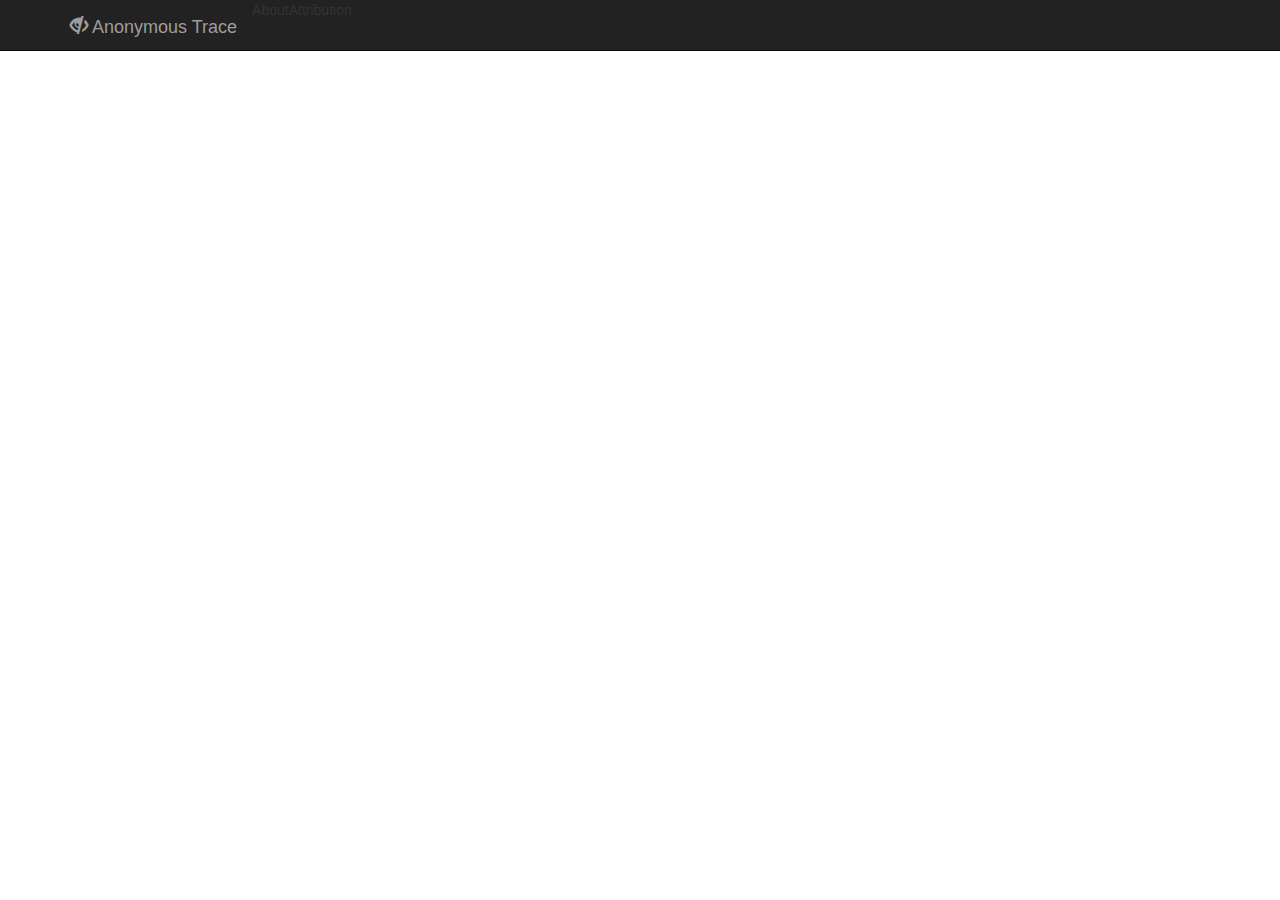
==== templates/index.html @ b655fe17 "first commit" ====
<!DOCTYPE html>
<html>
<head>
	<meta charset=utf-8 />
	<title>Anonymous traces</title>
    <meta name='viewport' content='initial-scale=1,maximum-scale=1,user-scalable=no' />
    <script src='https://api.tiles.mapbox.com/mapbox-gl-js/v0.38.0/mapbox-gl.js'></script>
    <script src="js/jquery.min.js"></script>
    <script src="js/jquery-ui.min.js"></script>
	<script src="js/ion.rangeSlider.js"></script>
	<script src='http://d3js.org/d3.v3.min.js' charset='utf-8'></script>
	<script src='js/moment.js' charset='utf-8'></script>
	<script src="https://d3js.org/d3-queue.v3.min.js"></script>
	<script src="https://maxcdn.bootstrapcdn.com/bootstrap/3.3.7/js/bootstrap.min.js" integrity="sha384-Tc5IQib027qvyjSMfHjOMaLkfuWVxZxUPnCJA7l2mCWNIpG9mGCD8wGNIcPD7Txa" crossorigin="anonymous"></script>

    <link rel="stylesheet" href="css/font-awesome.min.css"> 
    <link rel="stylesheet" href="https://api.tiles.mapbox.com/mapbox-gl-js/v0.38.0/mapbox-gl.css" />
    <link rel="stylesheet" href="css/normalize.css" />
    <link rel="stylesheet" href="css/ion.rangeSlider.css" />
    <link rel="stylesheet" href="css/ion.rangeSlider.skinFlat.css" />
	<link rel="stylesheet" href="css/style.css" />
	<link rel="stylesheet" href="https://maxcdn.bootstrapcdn.com/bootstrap/3.3.7/css/bootstrap.min.css" />
</head>

<body>
    <div class="navbar navbar-inverse navbar-fixed-top" role="navigation">
        <div class="container">
            <div class="navbar-header">
                <button type="button" class="navbar-toggle" data-toggle="collapse" data-target=".navbar-collapse">
                    <span class="sr-only">Toggle navigation</span>
                    <span class="icon-bar"></span>
                    <span class="icon-bar"></span>
                    <span class="icon-bar"></span>
                </button>
                <a class="navbar-brand" href="#"><span class="glyphicon glyphicon-eye-close"></span>  Anonymous Trace</a>
            </div>
            <div class="collapse navbar-collapse">
                <ul class="nav navbar-nav">
                    <li><div class="about">About</div></li>
                    <li><div class="attribution">Attribution</div></li>
                </ul>
            </div><!--/.nav-collapse -->
        </div>
    </div>

	<div id='map'></div>

	<div class='map-overlay'>
		<div class='map-overlay-inner' id="timeline-slider" style="display: none;">
	        <input id='slider' type='range' min='0' max='11' step='1' value='0' />
	    </div>
	    <div id='layer-add' class='map-overlay-inner'>
	    	<button type="button" class="btn btn-primary btn-block" id="layerModal-button">Add layer</button>
	    	<div class="modal fade" id="layerModal" tabindex="-1" role="dialog" aria-labelledby="layerModal" aria-hidden="true">
			    <div class="modal-dialog">
			        <div class="modal-content">
			            <div class="modal-header">
			            <button type="button" class="close" data-dismiss="modal" aria-hidden="true">&times;</button>
			            <h4 class="modal-title" id="layerModal-title">Modal title</h4>
			            </div>
			            <div class="modal-body listing" id="layerModal-body"></div>
			            <div class="modal-footer">
			                <button type="button" class="btn btn-default" data-dismiss="modal">Close</button>
			                <button type="button" class="btn btn-primary" id="layerModal-save">Load traces</button>
			        	</div>
			    	</div>
			  	</div>
			</div>
	    </div><!-- map-overlay-inner -->
		<div id='layer-listing' class='listing'></div>
	</div><!-- map-overlay -->
	<div class="map-overlay" id="layer-modal-panel" style="display: none; padding: 10px; left: 300px">
		<div class="content">
			<div class="header">
				<!-- <button type="button" class="close" data-dismiss="modal" aria-label="Close"><span aria-hidden="true">&times;</span></button>-->
				<h4 class="modal-title" id="layer-modal-panel-title"></h4>
			</div>
			<div class="body" id="layer-modal-panel-content"></div>
		</div><!-- modal-content -->
	</div><!-- modal -->


	<script src='js/script.js'></script>
</body>
</html>
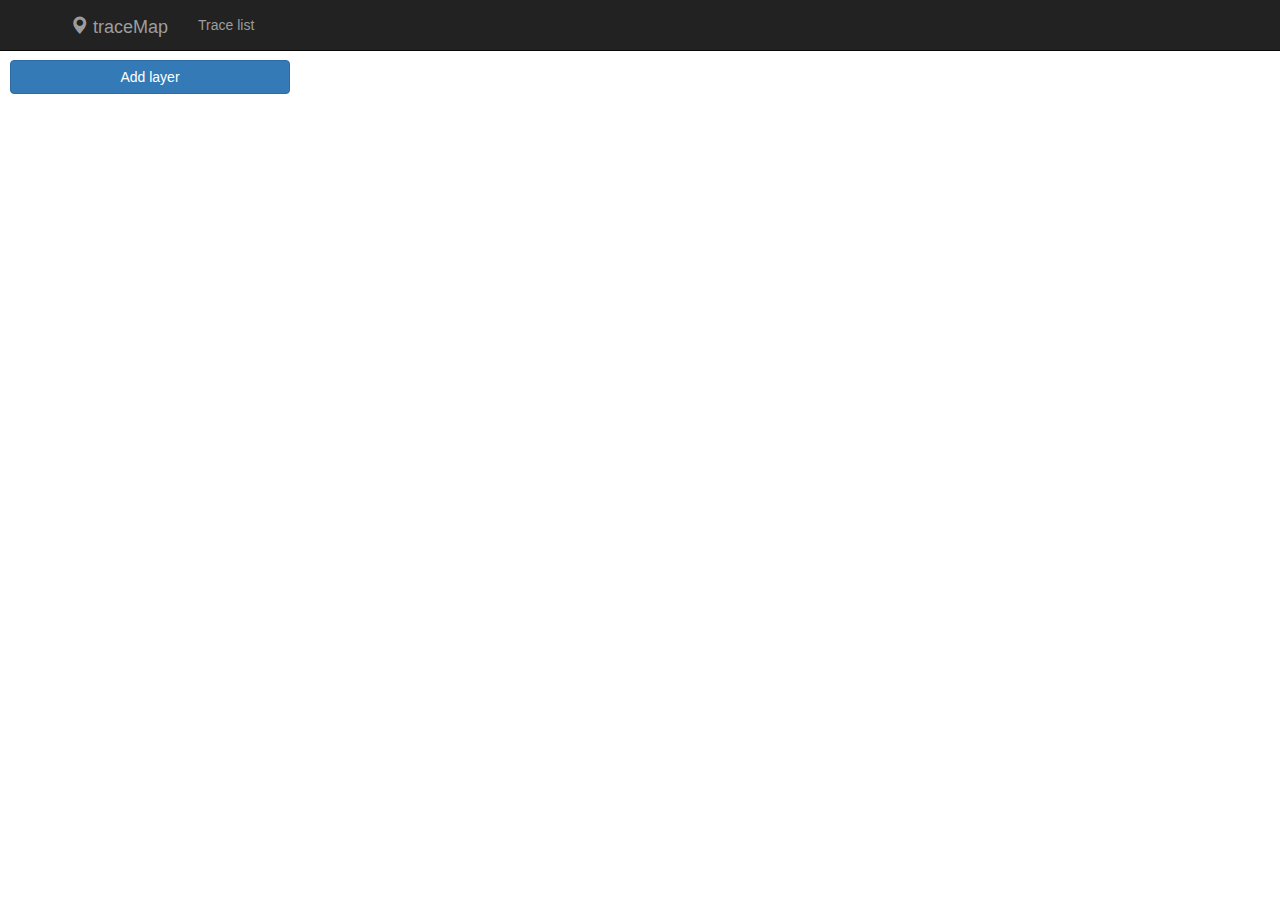
==== commit 4bf9031f: "integration of the framework" ====
--- a/templates/index.html
+++ b/templates/index.html
@@ -2,23 +2,23 @@
 <html>
 <head>
 	<meta charset=utf-8 />
-	<title>Anonymous traces</title>
+	<title>traceMap</title>
     <meta name='viewport' content='initial-scale=1,maximum-scale=1,user-scalable=no' />
     <script src='https://api.tiles.mapbox.com/mapbox-gl-js/v0.38.0/mapbox-gl.js'></script>
-    <script src="js/jquery.min.js"></script>
-    <script src="js/jquery-ui.min.js"></script>
-	<script src="js/ion.rangeSlider.js"></script>
+    <script src="../static/js/jquery.min.js"></script>
+    <script src="../static/js/jquery-ui.min.js"></script>
+	<script src="../static/js/ion.rangeSlider.js"></script>
 	<script src='http://d3js.org/d3.v3.min.js' charset='utf-8'></script>
-	<script src='js/moment.js' charset='utf-8'></script>
+	<script src='../static/js/moment.js' charset='utf-8'></script>
 	<script src="https://d3js.org/d3-queue.v3.min.js"></script>
 	<script src="https://maxcdn.bootstrapcdn.com/bootstrap/3.3.7/js/bootstrap.min.js" integrity="sha384-Tc5IQib027qvyjSMfHjOMaLkfuWVxZxUPnCJA7l2mCWNIpG9mGCD8wGNIcPD7Txa" crossorigin="anonymous"></script>
 
-    <link rel="stylesheet" href="css/font-awesome.min.css"> 
+    <link rel="stylesheet" href="../static/css/font-awesome.min.css"> 
     <link rel="stylesheet" href="https://api.tiles.mapbox.com/mapbox-gl-js/v0.38.0/mapbox-gl.css" />
-    <link rel="stylesheet" href="css/normalize.css" />
-    <link rel="stylesheet" href="css/ion.rangeSlider.css" />
-    <link rel="stylesheet" href="css/ion.rangeSlider.skinFlat.css" />
-	<link rel="stylesheet" href="css/style.css" />
+    <link rel="stylesheet" href="../static/css/normalize.css" />
+    <link rel="stylesheet" href="../static/css/ion.rangeSlider.css" />
+    <link rel="stylesheet" href="../static/css/ion.rangeSlider.skinFlat.css" />
+	<link rel="stylesheet" href="../static/css/style.css" />
 	<link rel="stylesheet" href="https://maxcdn.bootstrapcdn.com/bootstrap/3.3.7/css/bootstrap.min.css" />
 </head>
 
@@ -32,12 +32,11 @@
                     <span class="icon-bar"></span>
                     <span class="icon-bar"></span>
                 </button>
-                <a class="navbar-brand" href="#"><span class="glyphicon glyphicon-eye-close"></span>  Anonymous Trace</a>
+                <a class="navbar-brand" href="map"><span class="glyphicon glyphicon-map-marker"></span>  traceMap</a>
             </div>
             <div class="collapse navbar-collapse">
                 <ul class="nav navbar-nav">
-                    <li><div class="about">About</div></li>
-                    <li><div class="attribution">Attribution</div></li>
+                    <li><a href="tracelist" class="attribution">Trace list</a></li>
                 </ul>
             </div><!--/.nav-collapse -->
         </div>
@@ -56,7 +55,7 @@
 			        <div class="modal-content">
 			            <div class="modal-header">
 			            <button type="button" class="close" data-dismiss="modal" aria-hidden="true">&times;</button>
-			            <h4 class="modal-title" id="layerModal-title">Modal title</h4>
+			            <h4 class="modal-title" id="layerModal-title">Choose a trace to display</h4>
 			            </div>
 			            <div class="modal-body listing" id="layerModal-body"></div>
 			            <div class="modal-footer">
@@ -80,6 +79,6 @@
 	</div><!-- modal -->
 
 
-	<script src='js/script.js'></script>
+	<script src='../static/js/script.js'></script>
 </body>
 </html>
--- a/static/css/ion.rangeSlider.css
+++ b/static/css/ion.rangeSlider.css
@@ -0,0 +1,146 @@
+/* Ion.RangeSlider
+// css version 2.0.3
+// © 2013-2014 Denis Ineshin | IonDen.com
+// ===================================================================================================================*/
+
+/* =====================================================================================================================
+// RangeSlider */
+
+.irs {
+    position: relative; display: block;
+    -webkit-touch-callout: none;
+    -webkit-user-select: none;
+     -khtml-user-select: none;
+       -moz-user-select: none;
+        -ms-user-select: none;
+            user-select: none;
+}
+    .irs-line {
+        position: relative; display: block;
+        overflow: hidden;
+        outline: none !important;
+    }
+        .irs-line-left, .irs-line-mid, .irs-line-right {
+            position: absolute; display: block;
+            top: 0;
+        }
+        .irs-line-left {
+            left: 0; width: 11%;
+        }
+        .irs-line-mid {
+            left: 9%; width: 82%;
+        }
+        .irs-line-right {
+            right: 0; width: 11%;
+        }
+
+    .irs-bar {
+        position: absolute; display: block;
+        left: 0; width: 0;
+    }
+        .irs-bar-edge {
+            position: absolute; display: block;
+            top: 0; left: 0;
+        }
+
+    .irs-shadow {
+        position: absolute; display: none;
+        left: 0; width: 0;
+    }
+
+    .irs-slider {
+        position: absolute; display: block;
+        cursor: default;
+        z-index: 1;
+    }
+        .irs-slider.single {
+
+        }
+        .irs-slider.from {
+
+        }
+        .irs-slider.to {
+
+        }
+        .irs-slider.type_last {
+            z-index: 2;
+        }
+
+    .irs-min {
+        position: absolute; display: block;
+        left: 0;
+        cursor: default;
+    }
+    .irs-max {
+        position: absolute; display: block;
+        right: 0;
+        cursor: default;
+    }
+
+    .irs-from, .irs-to, .irs-single {
+        position: absolute; display: block;
+        top: 0; left: 0;
+        cursor: default;
+        white-space: nowrap;
+    }
+
+.irs-grid {
+    position: absolute; display: none;
+    bottom: 0; left: 0;
+    width: 100%; height: 20px;
+}
+.irs-with-grid .irs-grid {
+    display: block;
+}
+    .irs-grid-pol {
+        position: absolute;
+        top: 0; left: 0;
+        width: 1px; height: 8px;
+        background: #000;
+    }
+    .irs-grid-pol.small {
+        height: 4px;
+    }
+    .irs-grid-text {
+        position: absolute;
+        bottom: 0; left: 0;
+        white-space: nowrap;
+        text-align: center;
+        font-size: 9px; line-height: 9px;
+        padding: 0 3px;
+        color: #000;
+    }
+
+.irs-disable-mask {
+    position: absolute; display: block;
+    top: 0; left: -1%;
+    width: 102%; height: 100%;
+    cursor: default;
+    background: rgba(0,0,0,0.0);
+    z-index: 2;
+}
+.irs-disabled {
+    opacity: 0.4;
+}
+.lt-ie9 .irs-disabled {
+    filter: alpha(opacity=40);
+}
+
+
+.irs-hidden-input {
+    position: absolute !important;
+    display: block !important;
+    top: 0 !important;
+    left: 0 !important;
+    width: 0 !important;
+    height: 0 !important;
+    font-size: 0 !important;
+    line-height: 0 !important;
+    padding: 0 !important;
+    margin: 0 !important;
+    outline: none !important;
+    z-index: -9999 !important;
+    background: none !important;
+    border-style: solid !important;
+    border-color: transparent !important;
+}
--- a/static/css/ion.rangeSlider.skinFlat.css
+++ b/static/css/ion.rangeSlider.skinFlat.css
@@ -0,0 +1,106 @@
+/* Ion.RangeSlider, Flat UI Skin
+// css version 2.0.3
+// © Denis Ineshin, 2014    https://github.com/IonDen
+// ===================================================================================================================*/
+
+/* =====================================================================================================================
+// Skin details */
+
+.irs-line-mid,
+.irs-line-left,
+.irs-line-right,
+.irs-bar,
+.irs-bar-edge,
+.irs-slider {
+    background: url(../img/sprite-skin-flat.png) repeat-x;
+}
+
+.irs {
+    height: 40px;
+}
+.irs-with-grid {
+    height: 60px;
+}
+.irs-line {
+    height: 12px; top: 25px;
+}
+    .irs-line-left {
+        height: 12px;
+        background-position: 0 -30px;
+    }
+    .irs-line-mid {
+        height: 12px;
+        background-position: 0 0;
+    }
+    .irs-line-right {
+        height: 12px;
+        background-position: 100% -30px;
+    }
+
+.irs-bar {
+    height: 12px; top: 25px;
+    background-position: 0 -60px;
+}
+    .irs-bar-edge {
+        top: 25px;
+        height: 12px; width: 9px;
+        background-position: 0 -90px;
+    }
+
+.irs-shadow {
+    height: 3px; top: 34px;
+    background: #000;
+    opacity: 0.25;
+}
+.lt-ie9 .irs-shadow {
+    filter: alpha(opacity=25);
+}
+
+.irs-slider {
+    width: 16px; height: 18px;
+    top: 22px;
+    background-position: 0 -120px;
+}
+.irs-slider.state_hover, .irs-slider:hover {
+    background-position: 0 -150px;
+}
+
+.irs-min, .irs-max {
+    color: #999;
+    font-size: 10px; line-height: 1.333;
+    text-shadow: none;
+    top: 0; padding: 1px 3px;
+    background: #e1e4e9;
+    -moz-border-radius: 4px;
+    border-radius: 4px;
+}
+
+.irs-from, .irs-to, .irs-single {
+    color: #fff;
+    font-size: 10px; line-height: 1.333;
+    text-shadow: none;
+    padding: 1px 5px;
+    background: #ed5565;
+    -moz-border-radius: 4px;
+    border-radius: 4px;
+}
+.irs-from:after, .irs-to:after, .irs-single:after {
+    position: absolute; display: block; content: "";
+    bottom: -6px; left: 50%;
+    width: 0; height: 0;
+    margin-left: -3px;
+    overflow: hidden;
+    border: 3px solid transparent;
+    border-top-color: #ed5565;
+}
+
+
+.irs-grid-pol {
+    background: #e1e4e9;
+}
+.irs-grid-text {
+    color: #999;
+}
+
+.irs-disabled {
+}
--- a/static/css/style.css
+++ b/static/css/style.css
@@ -0,0 +1,185 @@
+html,body {
+    height: 100%;
+    width: 100%;
+}
+
+body {
+    margin: 0;
+}
+
+.row-m-t{
+  margin-top: 20px
+}
+
+#map {
+    top: 50px;
+    left: 0;
+    right: 0;
+    bottom: 0;
+    position: absolute;
+    width: 100%;
+    height: auto;
+}
+
+li>div {
+    padding: 15px 15px;
+    color: #777;
+}
+
+li>div:hover {
+    color: #000;
+    cursor:pointer; 
+}
+
+.map-overlay {
+    font: 12px/20px 'Helvetica Neue', Arial, Helvetica, sans-serif;
+    position: absolute;
+    width: 300px;
+    top: 50px;
+    left: 0;
+    padding: 0px;
+    background-color: #fff;
+    max-height: 100%;
+    overflow: hidden;
+
+}
+
+.map-overlay .listing {
+    overflow: auto;
+    max-height: 100%;
+}
+
+.listing > * {
+    display: block;
+    padding: 5px 10px;
+    margin: 0;
+}
+
+.listing div {
+    border-bottom: 1px solid rgba(0, 0, 0, 0.1);
+    color: #404;
+    text-decoration: none;
+}
+
+.listing div:last-child {
+    border: none;
+}
+
+.listing div:hover {
+    background: #f0f0f0;
+}
+
+.listing div > span {
+    display: inline-block;
+    margin-left: 5px;
+    vertical-align:top;
+}
+
+.listing div > .fa {
+    margin-right: 5px;
+}
+
+#layer-listing div > span {
+    width: 230px;
+}
+
+.map-overlay .map-overlay-inner {
+    background-color: #fff;
+    padding: 10px;
+}
+
+.map-overlay h2 {
+    line-height: 24px;
+    display: block;
+    margin: 0 0 10px;
+}
+
+.map-overlay .legend .bar {
+    position: relative;
+    padding: 0px;
+    margin: 0px;
+    height: 30px;
+}
+
+.map-overlay .legend .bar-item {
+    height: 10px;
+    width: 100%;
+}
+
+.map-overlay .legend .bar .bar-text {
+    position: absolute;
+    font-size: 10px;
+    color: #333333;
+}
+
+.map-overlay .legend .bar .bar-text.left {
+    top: 10px;
+    left: 0px;
+}
+
+.map-overlay .legend .bar .bar-text.right {
+     top: 10px;
+     right: 0px;
+}
+
+/* MODAL SIDE PANEL */
+.modal.left .modal-dialog,
+.modal.right .modal-dialog {
+    position: fixed;
+    margin: auto;
+    width: 320px;
+    height: 100%;
+    -webkit-transform: translate3d(0%, 0, 0);
+        -ms-transform: translate3d(0%, 0, 0);
+         -o-transform: translate3d(0%, 0, 0);
+            transform: translate3d(0%, 0, 0);
+}
+
+.modal.left .modal-content,
+.modal.right .modal-content {
+    height: 100%;
+    overflow-y: auto;
+}
+
+.modal.left .modal-body,
+.modal.right .modal-body {
+    padding: 15px 15px 80px;
+}
+
+/*Left*/
+.modal.left.fade .modal-dialog{
+    left: -320px;
+    -webkit-transition: opacity 0.3s linear, left 0.3s ease-out;
+       -moz-transition: opacity 0.3s linear, left 0.3s ease-out;
+         -o-transition: opacity 0.3s linear, left 0.3s ease-out;
+            transition: opacity 0.3s linear, left 0.3s ease-out;
+}
+
+.modal.left.fade.in .modal-dialog{
+    left: 0;
+}
+    
+/*Right*/
+.modal.right.fade .modal-dialog {
+    right: -320px;
+    -webkit-transition: opacity 0.3s linear, right 0.3s ease-out;
+       -moz-transition: opacity 0.3s linear, right 0.3s ease-out;
+         -o-transition: opacity 0.3s linear, right 0.3s ease-out;
+            transition: opacity 0.3s linear, right 0.3s ease-out;
+}
+
+.modal.right.fade.in .modal-dialog {
+    right: 0;
+}
+
+/* ----- MODAL STYLE ----- */
+.modal-content {
+    border-radius: 0;
+    border: none;
+}
+
+.modal-header {
+    border-bottom-color: #EEEEEE;
+    background-color: #FAFAFA;
+}
+
